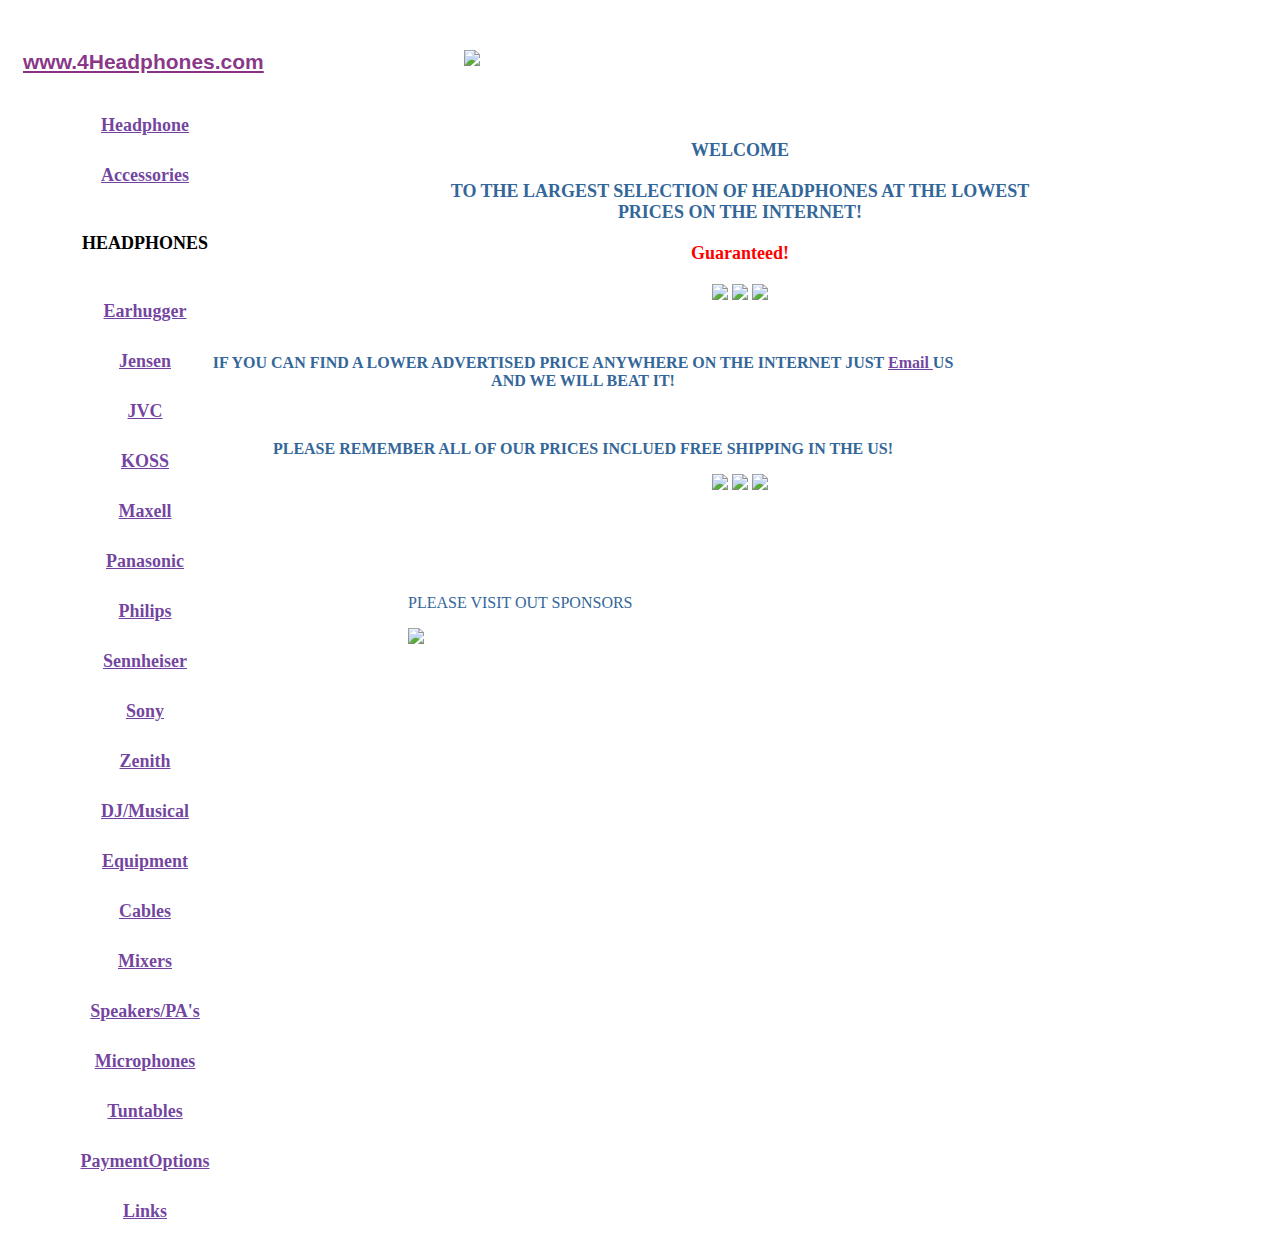
==== Projects/4headphones/index.html @ 7db122ef "Add files via upload" ====
<!DOCTYPE html>
<html lang="en">
<head>
  <meta charset="UTF-8">
  <meta http-equiv="X-UA-Compatible" content="IE=edge">
  <meta name="viewport" content="width=device-width, initial-scale=1.0">
  <title>4Headphones Clone</title>
  <style>
    p {
      font-family: Verdana;
    }
    body {
      margin-top: 50px;
      margin-bottom: 100px;
    }
    .header {
      display: flex;
      flex-direction: row;
      text-align: top;
      
    }
    .link {
      
      font-size: 21px;
      font-weight: bold;
      font-family: Arial;
      margin-right: 50px;
      margin-left: 15px;
    }
    a:link {
      color: rgba(111, 9, 111, 0.831);
      background-color: transparent;
      text-decoration: underline;
      
    }
    .logo {      
      margin: auto auto 50px 150px;
      
    }
    .welcome {      
      margin-left: 200px;
      text-align: center;
      width: auto;        
      }

    .welcome-sub, .welcome-sub2, .welcome-sub3 {
      margin: 20px auto;
      width: 600px;
      color: rgb(51, 102, 153);
      font-weight: Bold;
      font-size: large;

      }
      .welcome-sub3 {
        color: red;
      }
      .sidebar {
        display: flex;
        flex-direction: column;
        height: 100%;
        width: 150px;
        position: absolute;
        left: 70px;
        top: 0;
        padding-top: 100px;
        font-size: large;
        text-align: center;
        font-weight: bold;
        line-height: 50px;
              
      }
      a:nav {
      color: rgba(111, 9, 111, 0.831);
      background-color: transparent;
      text-decoration: underline;      
    }
    .deals {
      margin-left: 200px;
      text-align: center;
      width: auto;             
    }

    .deals-text {
      margin-top: 50px;      
      width: 750px;
      color: rgb(51, 102, 153);
      font-weight: Bold;      
    }
    .banner {
      width: auto;
      margin-left: 400px;
      margin-top: 100px;
      justify-content: center;
      vertical-align: middle;
    }
    .sponsor {
      margin-right: 300px;
      margin-top: 50px;      
      color: rgb(51, 102, 153);
      
    }

  </style>
</head>
<body>
  <nav class="sidebar">
    <a href="">Headphone Accessories</a>
    <p class="hp">HEADPHONES</p>
    <a href="">Earhugger</a>
    <a href="">Jensen</a>
    <a href="">JVC</a>
    <a href="">KOSS</a>
    <a href="">Maxell</a>
    <a href="">Panasonic</a>
    <a href="">Philips</a>
    <a href="">Sennheiser</a>
    <a href="">Sony</a>
    <a href="">Zenith</a>
    <a href="">DJ/Musical Equipment</a>
    <a href="">Cables</a>
    <a href="">Mixers</a>
    <a href="">Speakers/PA's</a>
    <a href="">Microphones</a>
    <a href="">Tuntables</a>
    <a href="">PaymentOptions</a>
    <a href="">Links</a>
  </nav>
  <header class="header">
    <div class="link">
      <a href="www.4headphones.com" target='_blank'>www.4Headphones.com</a>
    </div>
    <div class="logo">
      <img src="/img/4headphones-logo.gif">
    </div>
  </header>
  <div class="welcome">
    <p class="welcome-sub">WELCOME</p><p class="welcome-sub2"> TO THE LARGEST SELECTION OF HEADPHONES AT THE LOWEST PRICES ON THE INTERNET!</p>
    <p class="welcome-sub3">Guaranteed!</p>
  </div>
  <div class="deals">
    <div class="deals-img">
      <img src="/img/MX500SEN_small.jpeg">
      <img src="/img/MDR_CD180_small.jpeg">
      <img src="/img/JW160small.jpeg">
    </div>    
    <p class="deals-text">IF YOU CAN FIND A LOWER ADVERTISED PRICE ANYWHERE ON THE INTERNET JUST
      <a href=""> Email </a>US AND WE WILL BEAT IT!</p>
      <p class="deals-text">PLEASE REMEMBER ALL OF OUR PRICES INCLUED FREE SHIPPING IN THE US!</p>
      <div class="deals-img">
        <img src="/img/RS_60_small.jpeg">
        <img src="/img/401-HT.jpeg">
        <img src="/img/TT-1510.jpeg">
      </div> 
    </div>
    
    <div class="banner">
      <p  class="sponsor">PLEASE VISIT OUT SPONSORS</p>
      <img src="/img/spyban01.gif">
    </div>
</body>
</html>
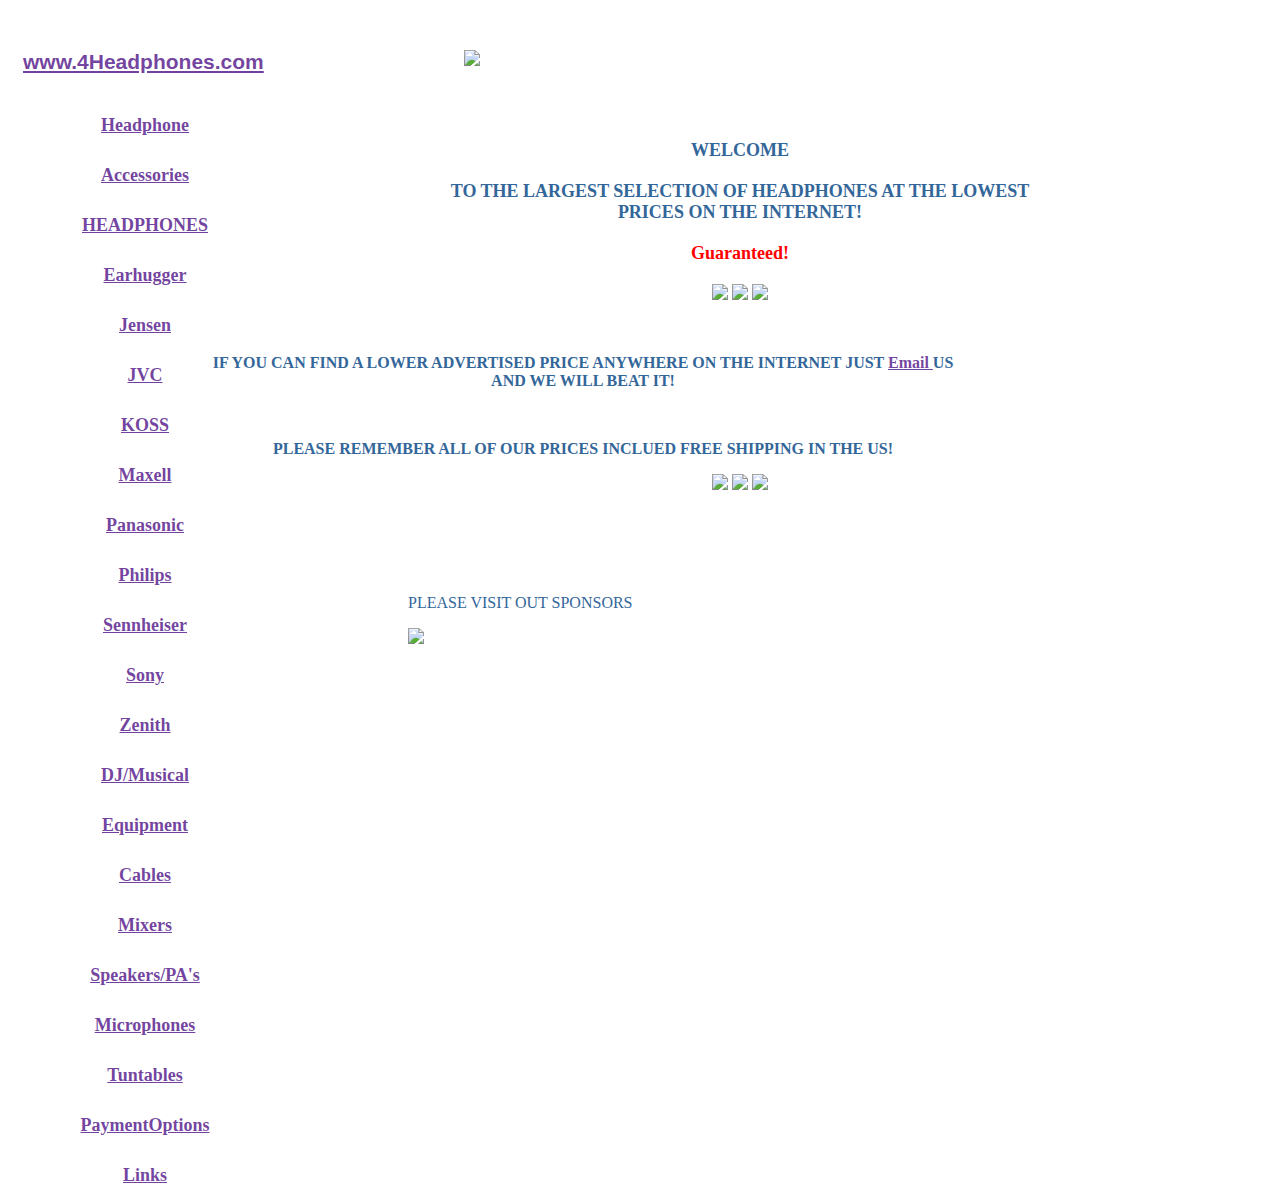
==== commit cf3614b6: "Add files via upload" ====
--- a/Projects/4headphones/index.html
+++ b/Projects/4headphones/index.html
@@ -105,7 +105,7 @@
 <body>
   <nav class="sidebar">
     <a href="">Headphone Accessories</a>
-    <p class="hp">HEADPHONES</p>
+    <a href="">HEADPHONES</a>
     <a href="">Earhugger</a>
     <a href="">Jensen</a>
     <a href="">JVC</a>
@@ -127,10 +127,10 @@
   </nav>
   <header class="header">
     <div class="link">
-      <a href="www.4headphones.com" target='_blank'>www.4Headphones.com</a>
+      <a href="" target='_blank'>www.4Headphones.com</a>
     </div>
     <div class="logo">
-      <img src="/img/4headphones-logo.gif">
+      <img src="/Portfolio2.0/Projects/4headphones/img/4headphones-logo.gif">
     </div>
   </header>
   <div class="welcome">
@@ -139,23 +139,23 @@
   </div>
   <div class="deals">
     <div class="deals-img">
-      <img src="/img/MX500SEN_small.jpeg">
-      <img src="/img/MDR_CD180_small.jpeg">
-      <img src="/img/JW160small.jpeg">
+      <img src="/Portfolio2.0/Projects/4headphones/img/MX500SEN_small.jpeg">
+      <img src="/Portfolio2.0/Projects/4headphones/img/MDR_CD180_small.jpeg">
+      <img src="/Portfolio2.0/Projects/4headphones/img/JW160small.jpeg">
     </div>    
     <p class="deals-text">IF YOU CAN FIND A LOWER ADVERTISED PRICE ANYWHERE ON THE INTERNET JUST
       <a href=""> Email </a>US AND WE WILL BEAT IT!</p>
       <p class="deals-text">PLEASE REMEMBER ALL OF OUR PRICES INCLUED FREE SHIPPING IN THE US!</p>
       <div class="deals-img">
-        <img src="/img/RS_60_small.jpeg">
-        <img src="/img/401-HT.jpeg">
-        <img src="/img/TT-1510.jpeg">
+        <img src="/Portfolio2.0/Projects/4headphones/img/RS_60_small.jpeg">
+        <img src="/Portfolio2.0/Projects/4headphones/img/401-HT.jpeg">
+        <img src="/Portfolio2.0/Projects/4headphones/img/TT-1510.jpeg">
       </div> 
     </div>
     
     <div class="banner">
       <p  class="sponsor">PLEASE VISIT OUT SPONSORS</p>
-      <img src="/img/spyban01.gif">
+      <img src="/Portfolio2.0/Projects/4headphones/img/spyban01.gif">
     </div>
 </body>
 </html>